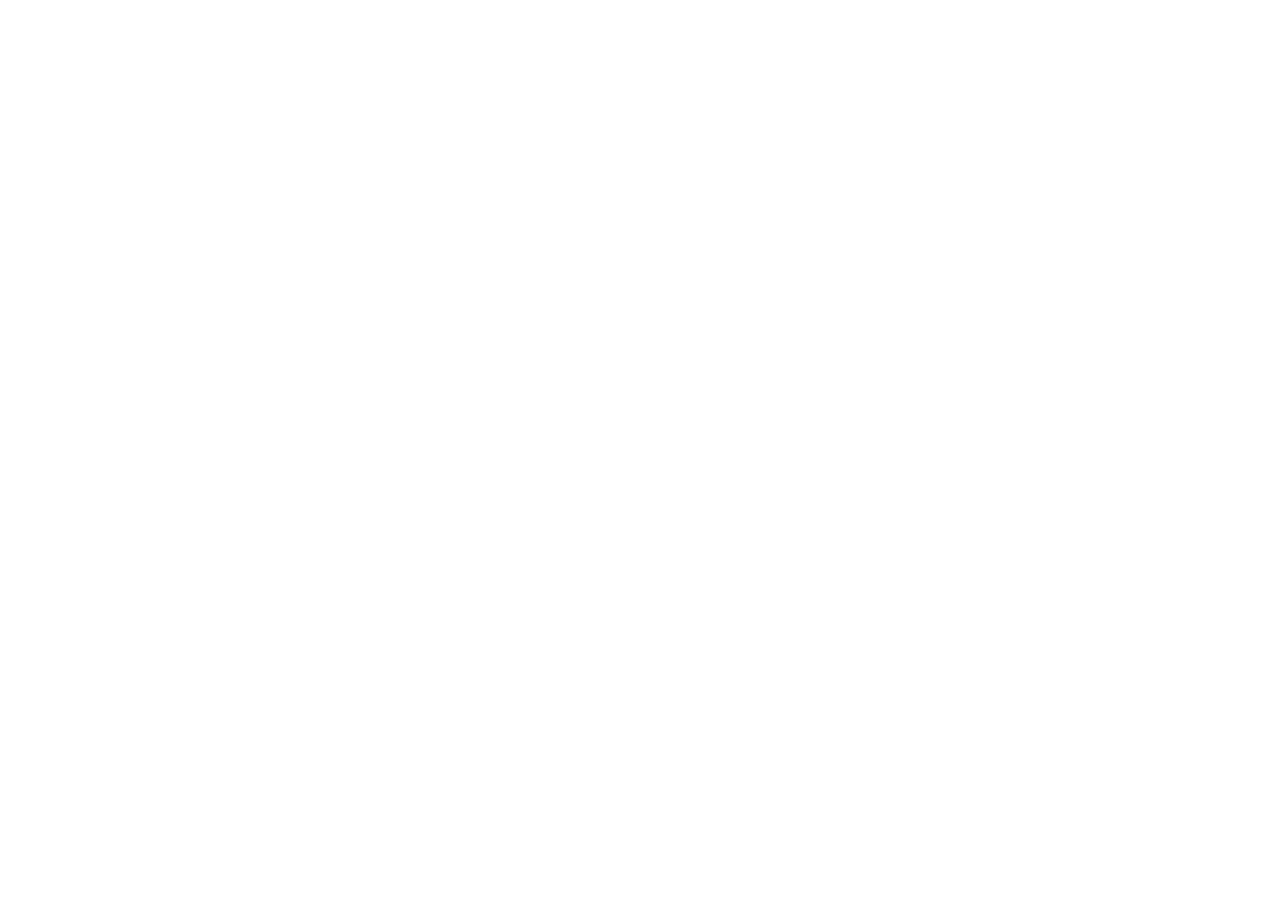
==== ads/index.html @ 5223791f "初次提交" ====
<!DOCTYPE html>
<html lang="zh-CN" onselectstart="return false" oncontextmenu=self.event.returnValue=false>
	<head>
		<title>GOOGLE广告配置页</title>
		<meta charset="UTF-8">
		<meta name="viewport"
			content="width=device-width, initial-scale=1.0, user-scalable=no, minimum-scale=1, maximum-scale=1">
		<meta name="description" content="这是我们的广告展示位">
		<meta name="keywords" content="广告">
		<meta name="author" content="赵彤刚">
		<meta name="theme-color" content="#00ffff">
		<style type="text/css">
			* {
				padding: 0;
				margin: 0;
			}

			body {
				height: 100%;
				width: 100%;
			}
		</style>
	</head>
	<body>
		<!-- 广告位 -->
		<ins class="adsbygoogle" style="display:block" data-ad-client="ca-pub-3670070169085381"
			data-ad-slot="8455529383" data-ad-format="auto" data-full-width-responsive="true"></ins>
		<script async
			src="https://pagead2.googlesyndication.com/pagead/js/adsbygoogle.js?client=ca-pub-3670070169085381"
			crossorigin="anonymous"></script>
		<script type="text/javascript">
			(adsbygoogle = window.adsbygoogle || []).push({});
		</script>
	</body>
</html>
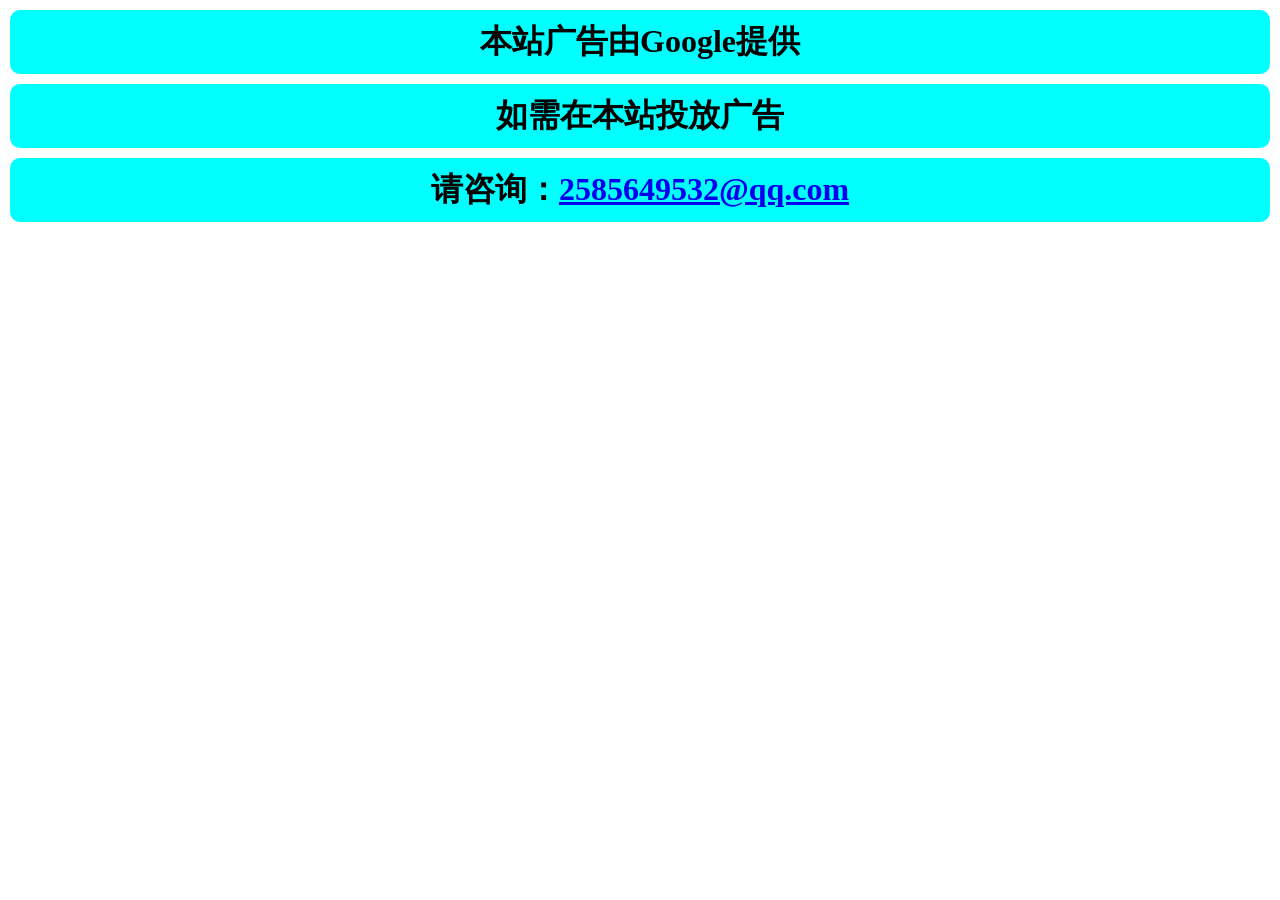
==== commit 7ff45369: "update" ====
--- a/ads/index.html
+++ b/ads/index.html
@@ -1,23 +1,41 @@
 <!DOCTYPE html>
 <html lang="zh-CN" onselectstart="return false" oncontextmenu=self.event.returnValue=false>
 	<head>
-		<title>GOOGLE广告配置页</title>
+		<title>MDCD游戏盒 - 广告</title>
 		<meta charset="UTF-8">
 		<meta name="viewport"
 			content="width=device-width, initial-scale=1.0, user-scalable=no, minimum-scale=1, maximum-scale=1">
 		<meta name="description" content="这是我们的广告展示位">
-		<meta name="keywords" content="广告">
+		<meta name="keywords" content="MDCD游戏盒,广告">
 		<meta name="author" content="赵彤刚">
 		<meta name="theme-color" content="#00ffff">
+		<!--网站图标配置-->
+		<link rel="apple-touch-icon" sizes="192x192" href="/icons/192x192.png">
+		<link rel="icon" type="image/png" sizes="128x128" href="/icons/128x128.png">
+		<link rel="icon" type="image/png" sizes="144x144" href="/icons/144x144.png">
+		<link rel="icon" type="image/png" sizes="384x384" href="/icons/384x384.png">
+		<link rel="icon" type="image/png" sizes="512x512" href="/icons/512x512.png">
 		<style type="text/css">
 			* {
 				padding: 0;
 				margin: 0;
+				text-align: center;
 			}
 
 			body {
 				height: 100%;
 				width: 100%;
+			}
+
+			.h1 {
+				margin: 10px;
+				padding: 10px;
+				background-color: #00ffff;
+				border-radius: 10px;
+			}
+
+			ins.adsbygoogle[data-ad-status="unfilled"] {
+				display: none !important;
 			}
 		</style>
 	</head>
@@ -25,11 +43,34 @@
 		<!-- 广告位 -->
 		<ins class="adsbygoogle" style="display:block" data-ad-client="ca-pub-3670070169085381"
 			data-ad-slot="8455529383" data-ad-format="auto" data-full-width-responsive="true"></ins>
+		<script>
+			(adsbygoogle = window.adsbygoogle || []).push({});
+		</script>
+		<div id="show">
+			<h1 class="h1">本站广告由Google提供</h1>
+			<h1 class="h1">如需在本站投放广告</h1>
+			<h1 class="h1">请咨询：<a href="mailto:2585649532@qq.com">2585649532@qq.com</a></h1>
+			<ins class="adsbygoogle" style="display:block" data-ad-format="autorelaxed"
+				data-ad-client="ca-pub-3670070169085381" data-ad-slot="3835089993"
+				data-full-width-responsive="true"></ins>
+			<script>
+				(adsbygoogle = window.adsbygoogle || []).push({});
+			</script>
+			<ins class="adsbygoogle" style="display:block" data-ad-client="ca-pub-3670070169085381"
+				data-ad-slot="8455529383" data-ad-format="auto" data-full-width-responsive="true"></ins>
+			<script>
+				(adsbygoogle = window.adsbygoogle || []).push({});
+			</script>
+		</div>
+		<script type="text/javascript">
+			if (window.location.href.indexOf('index') > -1) {
+				window.open('./', '_self');
+			} else if (window.top != window.self) {
+				document.getElementById("show").style.display = "none";
+			}
+		</script>
 		<script async
 			src="https://pagead2.googlesyndication.com/pagead/js/adsbygoogle.js?client=ca-pub-3670070169085381"
 			crossorigin="anonymous"></script>
-		<script type="text/javascript">
-			(adsbygoogle = window.adsbygoogle || []).push({});
-		</script>
 	</body>
 </html>
